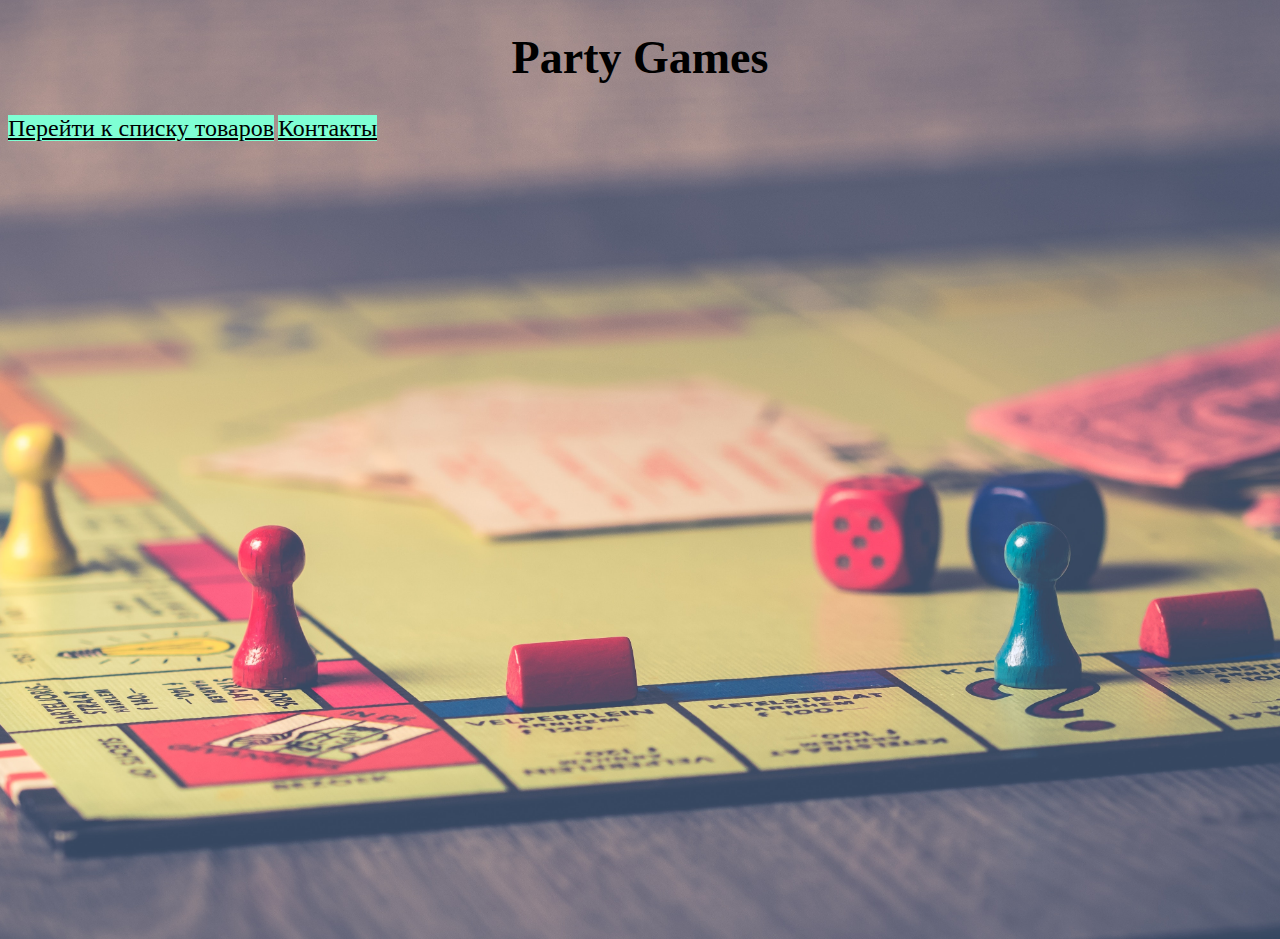
==== index.html @ 9e9c159e "go to vs code" ====
﻿<!DOCTYPE html>
<link rel="stylesheet" type="text/css" href="index.css">
<!--<html>
<head>
    <title>Party Games</title>
    <link rel="stylesheet" type="text/css" href="index.css">
</head>
<body>
    <h1>Party Games</h1>
    <p>
        Добро пожаловать в захватывающий мир настольных игр!
        Наш интернет-магазин предлагает вам уникальную возможность погрузиться в мир разнообразия и веселья, где возможно все.
        Мы предлагаем широкий выбор настольных игр, которые не только подарят вам незабываемые минуты в кругу друзей и семьи, но и помогут расширить горизонты игровой культуры.
        От классических шашек и шахмат до захватывающих колод карт — у нас есть игра, которая подарит вам азарт, улыбки и незабываемые впечатления.
        А может быть, вы откроете для себя что-то новое и неизведанное, что станет вашим секретным оружием на вечеринках и тусовках.
        Не упустите возможность присоединиться к мировому сообществу настольных игроков!
        Подарите своему настольному столу новую жизнь с нашими настольными играми.
        Добро пожаловать в наш магазин, где вас ждут игры, созданные для вас с любовью и заботой.
        Приготовьтесь к волшебству, веселью и бесконечным возможностям.
        Откройте игровой мир прямо у себя дома с нашими настольными играми!
    </p>
    <a href="Goods.html">Перейти к списку товаров</a>
    <a href="Contacts.html">Контакты</a>
</body>
</html>-->

<header>
    <h1>Party Games</h1>
    <nav>
        <a href="Goods.html">Перейти к списку товаров</a>
        <a href="Contacts.html">Контакты</a>
    </nav>
</header>
---- index.css ----
body {
    background-image: url(background.jpg);
    background-repeat: no-repeat;
    background-size: cover;
    background-position: center;
    min-height: 100vh;
}

h1 {
    font-family: 'Comic Sans MS';
    text-align: center;
    font-size: 46px;
}

p {
    font-size: 24px;
}

a {
    background-color: aquamarine;
    color: black;
    font-size: 24px;
}
---- index.css ----
body {
    background-image: url(background.jpg);
    background-repeat: no-repeat;
    background-size: cover;
    background-position: center;
    min-height: 100vh;
}

h1 {
    font-family: 'Comic Sans MS';
    text-align: center;
    font-size: 46px;
}

p {
    font-size: 24px;
}

a {
    background-color: aquamarine;
    color: black;
    font-size: 24px;
}
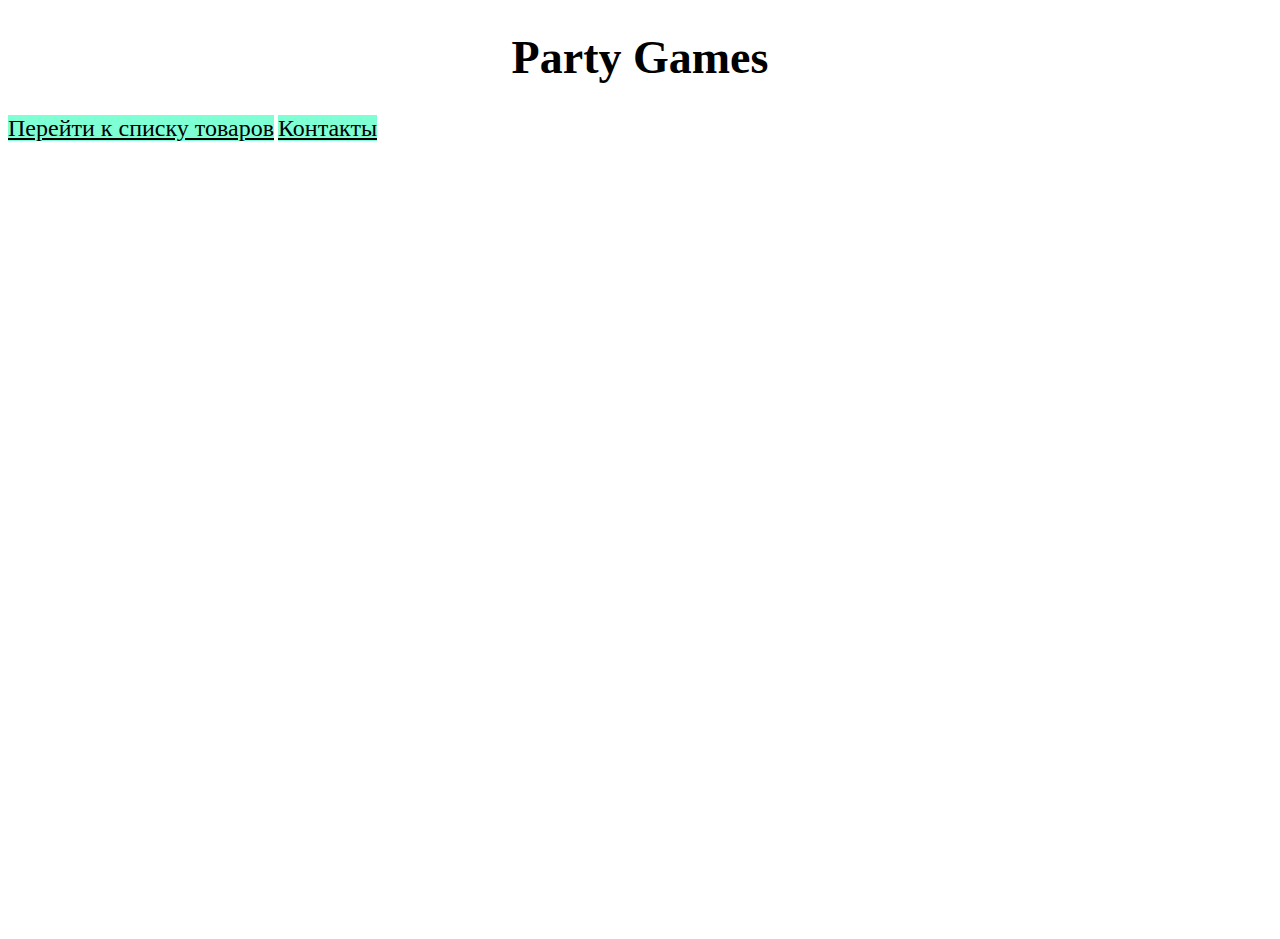
==== commit a1d79e83: "Merge branch 'master' of https://github.com/TimopheyMiatlitskiy/tableware-shop" ====
--- a/index.html
+++ b/index.html
@@ -1,5 +1,5 @@
 ﻿<!DOCTYPE html>
-<link rel="stylesheet" type="text/css" href="index.css">
+<link rel="stylesheet" type="text/css" href="css/index.css">
 <!--<html>
 <head>
     <title>Party Games</title>
--- a/css/index.css
+++ b/css/index.css
@@ -0,0 +1,23 @@
+body {
+    background-image: url(images/background.jpg);
+    background-repeat: no-repeat;
+    background-size: cover;
+    background-position: center;
+    min-height: 100vh;
+}
+
+h1 {
+    font-family: 'Comic Sans MS';
+    text-align: center;
+    font-size: 46px;
+}
+
+p {
+    font-size: 24px;
+}
+
+a {
+    background-color: aquamarine;
+    color: black;
+    font-size: 24px;
+}
